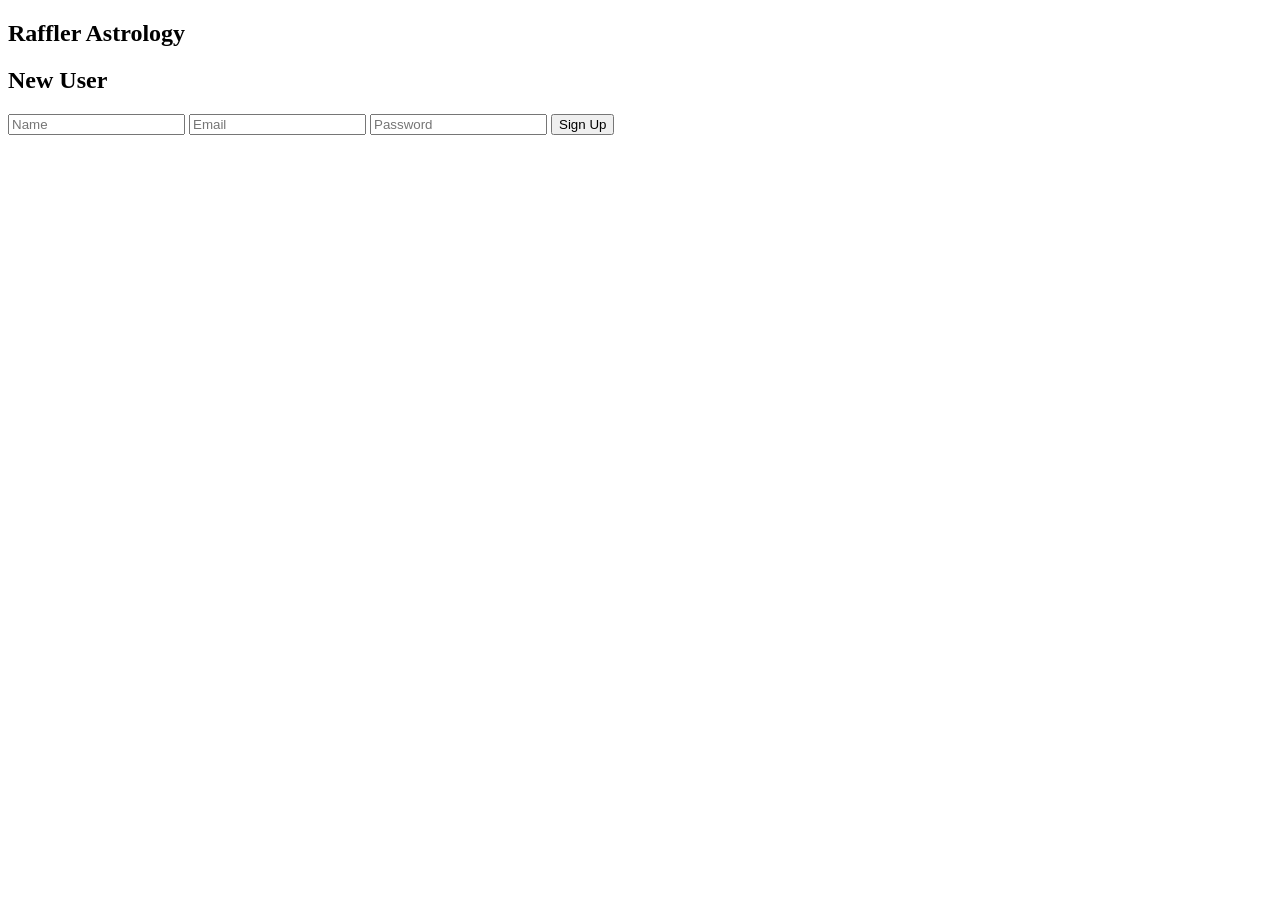
==== front/new_user.html @ 6ed4a599 "20 - First Front Commit" ====
<!DOCTYPE html>
<html lang="en">
<head>
    <meta charset="UTF-8">
    <meta http-equiv="X-UA-Compatible" content="IE=edge">
    <link rel="stylesheet" href="/style.css">
    <meta name="viewport" content="width=device-width, initial-scale=1.0">
    <link rel="preconnect" href="https://fonts.googleapis.com"> 
    <link rel="preconnect" href="https://fonts.gstatic.com" crossorigin> 
    <link href="https://fonts.googleapis.com/css2?family=Inter:wght@400;700&display=swap" rel="stylesheet">
    <script src="./script.js" defer></script>
    <title>Raffler Astrology</title>
</head>
<body>
    <section class="container primary">
            <div class="container__box">
                <h1 class="container__title">Raffler Astrology</h1>
                <h2 class="secundary__title">New User</h2>
                <form class = "container__new_user" action="">
                    <input type="text" class="name" name="name" placeholder="Name">
                    <input type="text" class="email" name="email" placeholder="Email">
                    <input type="password" class="password" name="password" placeholder="Password">
                    <button id="signUp" class = "btn">Sign Up</button>
                </form>
            </div>  
    </section>
</body>
</html>
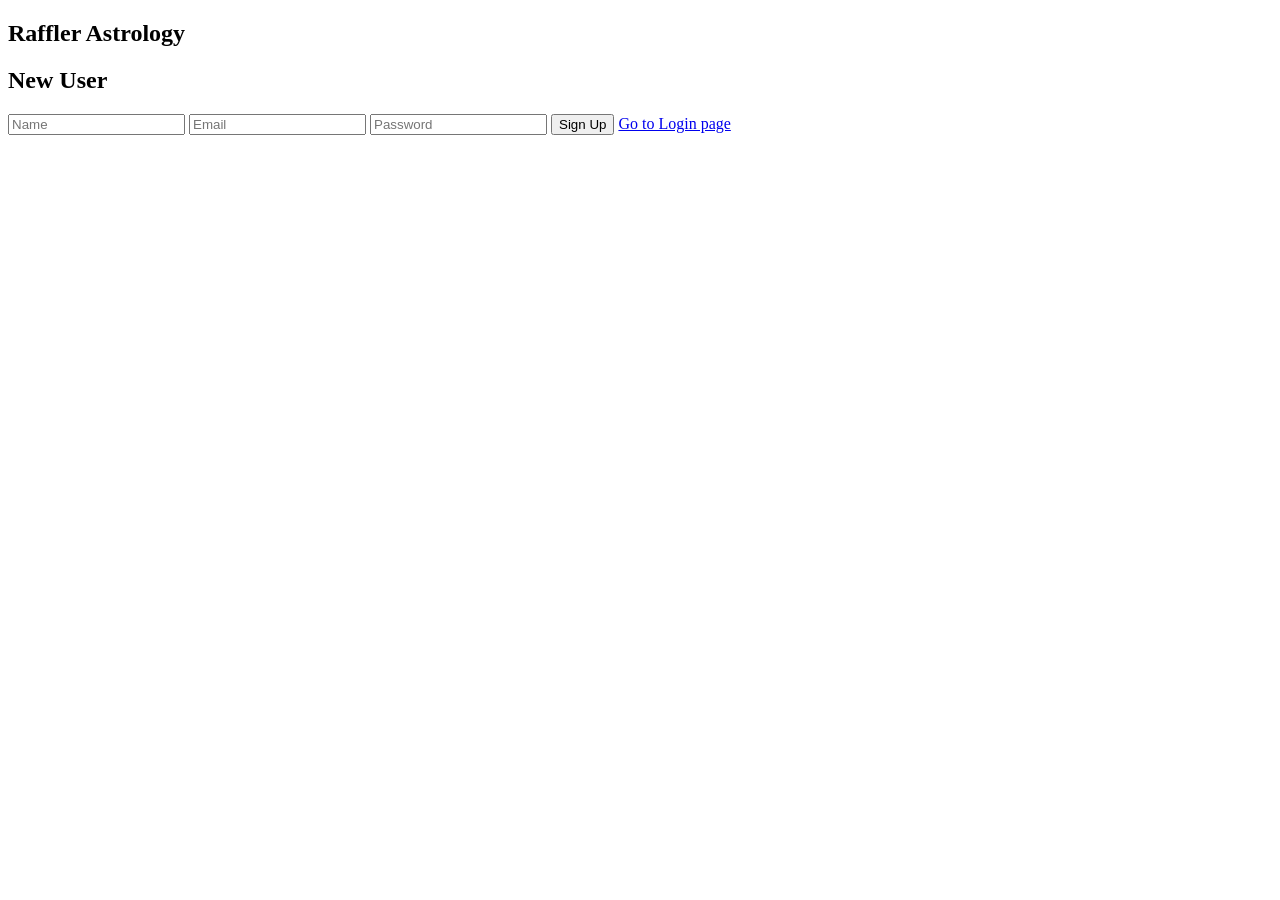
==== commit 9fee6bc0: "front validation start" ====
--- a/front/new_user.html
+++ b/front/new_user.html
@@ -8,7 +8,7 @@
     <link rel="preconnect" href="https://fonts.googleapis.com"> 
     <link rel="preconnect" href="https://fonts.gstatic.com" crossorigin> 
     <link href="https://fonts.googleapis.com/css2?family=Inter:wght@400;700&display=swap" rel="stylesheet">
-    <script src="./script.js" defer></script>
+    <script src="./script_new_user.js" defer></script>
     <title>Raffler Astrology</title>
 </head>
 <body>
@@ -21,6 +21,7 @@
                     <input type="text" class="email" name="email" placeholder="Email">
                     <input type="password" class="password" name="password" placeholder="Password">
                     <button id="signUp" class = "btn">Sign Up</button>
+                    <a class="small__title" href="/login.html">Go to Login page</a>
                 </form>
             </div>  
     </section>
